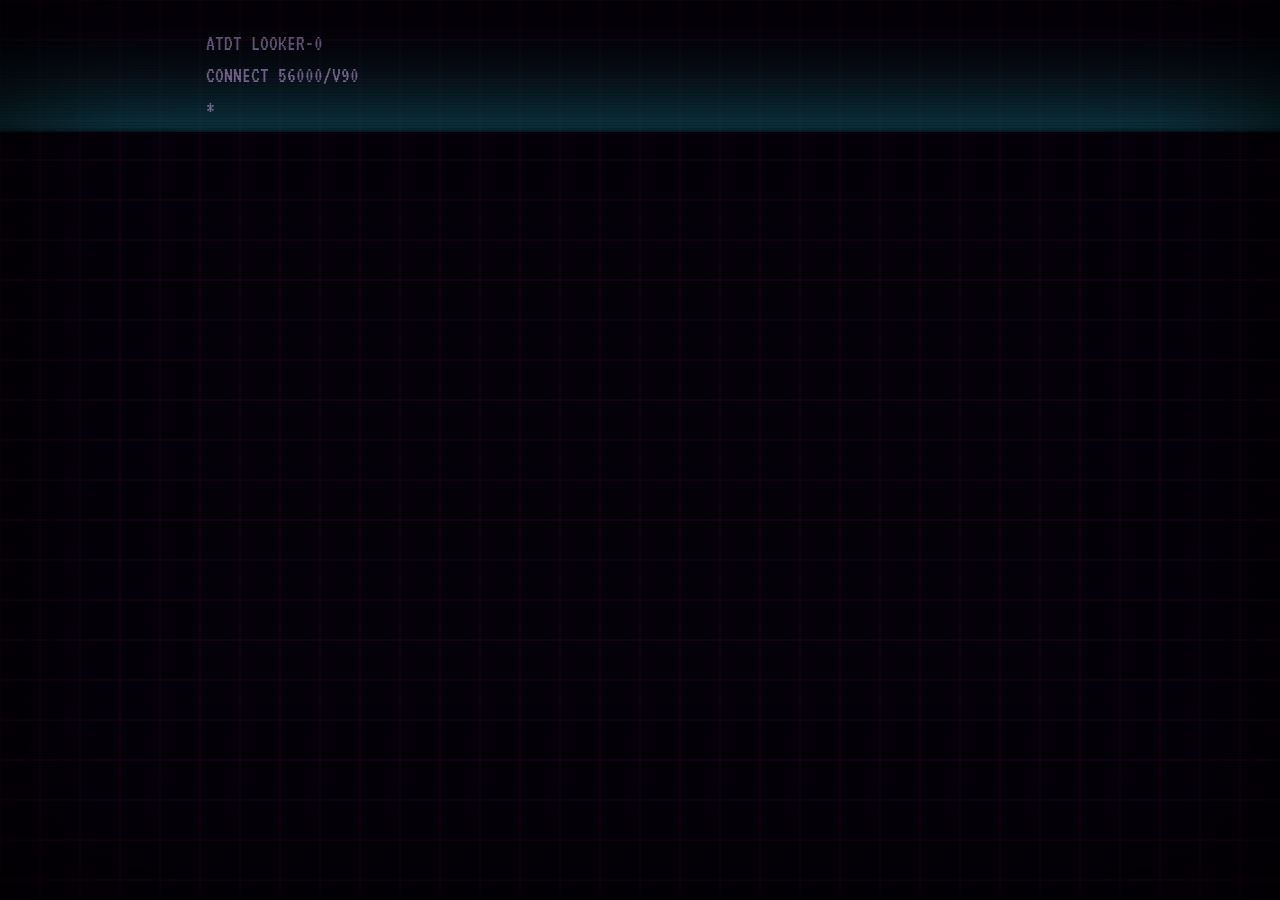
==== sites/looker/index.html @ 0087090a "A3 : trois sites cyberpunk (Amadrone, SpaceY, Looker) et firmware Neurolien Récits guerre froide pou" ====
<!doctype html>
<html lang="fr">
<head>
<meta charset="utf-8">
<meta name="viewport" content="width=device-width, initial-scale=1">
<title>Looker // NEUROLIEN</title>
<link rel="preconnect" href="https://fonts.googleapis.com">
<link href="https://fonts.googleapis.com/css2?family=VT323&family=Share+Tech+Mono&display=swap" rel="stylesheet">
<style>
:root{--bg:#07030c;--fg:#efe6ff;--acc:#ff2bd6;--acc2:#22f0ff;--dim:#8a74a6}
*{box-sizing:border-box}
html,body{margin:0;min-height:100%;background:var(--bg);color:var(--fg)}
body{font-family:"Share Tech Mono",ui-monospace,Menlo,Consolas,monospace;font-size:16px;line-height:1.45;overflow-x:hidden}
#fx{position:fixed;inset:0;width:100%;height:100%;z-index:0;opacity:.55}
.crt{pointer-events:none;position:fixed;inset:0;z-index:50;
  background:repeating-linear-gradient(to bottom,rgba(0,0,0,0) 0,rgba(0,0,0,0) 2px,rgba(0,0,0,.28) 3px);
  box-shadow:inset 0 0 160px rgba(0,0,0,.9);animation:flicker 6s infinite}
@keyframes flicker{0%,100%{opacity:1}47%{opacity:1}48%{opacity:.82}49%{opacity:1}92%{opacity:.9}}
main{position:relative;z-index:1;max-width:900px;margin:0 auto;padding:28px 16px 60px}
#boot{font-family:"VT323",monospace;font-size:22px;color:var(--dim);white-space:pre-wrap;min-height:9em}
#boot .ok{color:var(--acc)}
.cursor{display:inline-block;width:.6em;height:1em;background:var(--acc);vertical-align:-2px;animation:blink 1s steps(1) infinite}
@keyframes blink{50%{opacity:0}}
#panel{display:none}
#panel.on{display:block;animation:rise .6s ease-out}
@keyframes rise{from{opacity:0;transform:translateY(8px)}to{opacity:1;transform:none}}
.logo{margin:4px 0 14px}
.logo svg{display:block;width:min(100%,620px);height:auto;filter:drop-shadow(0 0 5px var(--acc)) drop-shadow(0 0 18px var(--acc))}
.logo.glitch{animation:glitch .35s steps(2) 1}
@keyframes glitch{0%{transform:translate(0)}25%{transform:translate(-3px,1px);text-shadow:3px 0 var(--acc2),-3px 0 var(--fg)}
  50%{transform:translate(3px,-1px)}75%{transform:translate(-1px,2px);text-shadow:-3px 0 var(--acc2),3px 0 var(--fg)}100%{transform:none}}
.slogan{font-family:"VT323",monospace;font-size:26px;color:var(--fg);letter-spacing:.04em;margin:0 0 22px}
.slogan::before{content:"» ";color:var(--acc2)}
.box{border:1px solid var(--acc);padding:16px 18px;margin:18px 0;background:rgba(0,0,0,.55);position:relative}
.box h2{position:absolute;top:-.8em;left:12px;margin:0;padding:0 8px;background:var(--bg);font-size:15px;font-weight:normal;
  color:var(--acc);letter-spacing:.18em;text-transform:uppercase}
.box p{margin:.4em 0}
.meta{color:var(--dim);font-size:14px}
ul.files{list-style:none;padding:0;margin:.6em 0}
ul.files li{padding:4px 0;border-bottom:1px dashed rgba(255,255,255,.12)}
ul.files li::before{content:"▸ ";color:var(--acc2)}
a{color:var(--acc);text-decoration:none;border-bottom:1px dotted var(--acc)}
a:hover{color:var(--bg);background:var(--acc)}
.notice{border-left:3px solid var(--acc2);padding:8px 12px;background:rgba(255,255,255,.04)}
code{color:var(--acc2);word-break:break-all}
button.go{font:inherit;font-family:"VT323",monospace;font-size:26px;margin-top:10px;width:100%;padding:14px;cursor:pointer;
  color:var(--bg);background:var(--acc);border:0;letter-spacing:.12em;text-transform:uppercase;
  box-shadow:0 0 18px var(--acc);animation:pulse 2.4s infinite}
button.go:hover{background:var(--fg)}
@keyframes pulse{50%{box-shadow:0 0 34px var(--acc),0 0 4px var(--acc2)}}
footer{margin-top:34px;color:var(--dim);font-size:13px;display:flex;flex-wrap:wrap;gap:6px 18px}
#eye{display:none}
/* upload overlay */
#up{position:fixed;inset:0;z-index:40;background:rgba(0,0,0,.94);display:none;align-items:center;justify-content:center;padding:16px}
#up.on{display:flex}
#up .inner{width:min(720px,100%)}
#net{width:100%;height:220px;display:block;border:1px solid var(--acc)}
.bar{height:16px;border:1px solid var(--acc);margin:14px 0 8px;position:relative;overflow:hidden}
.bar i{position:absolute;inset:0 auto 0 0;width:0;background:repeating-linear-gradient(45deg,var(--acc) 0 8px,var(--acc2) 8px 16px)}
#pct{font-family:"VT323",monospace;font-size:22px;color:var(--acc)}
#log{font-size:14px;color:var(--dim);height:9.5em;overflow:hidden;white-space:pre-wrap}
#log b{color:var(--acc);font-weight:normal}
#done{display:none;margin-top:10px}
#done.on{display:block}
#done .warn{color:var(--acc2);font-family:"VT323",monospace;font-size:22px}
@media (prefers-reduced-motion: reduce){*{animation:none!important}#fx{display:none}}

.guide{display:grid;grid-template-columns:1fr;gap:14px}
@media(min-width:720px){.guide{grid-template-columns:1.1fr 1fr;align-items:center}}
svg.arm{width:100%;height:auto;background:rgba(0,0,0,.4)}
svg.arm .lbl{font:13px "Share Tech Mono",monospace;fill:var(--dim);letter-spacing:.08em}
svg.arm .flow{stroke-dasharray:6 12;animation:flow 1.1s linear infinite}
svg.arm .brain{animation:glow 2s ease-in-out infinite}
@keyframes flow{to{stroke-dashoffset:-36}}
@keyframes glow{50%{stroke-width:3.5;filter:drop-shadow(0 0 6px var(--acc2))}}
ol.steps{margin:0;padding-left:1.4em}ol.steps li{margin:.35em 0}
</style>
</head>
<body data-motif="looker">
<canvas id="fx" aria-hidden="true"></canvas>
<div class="crt" aria-hidden="true"></div>
<main>
  <div id="boot" aria-live="polite"></div>
  <section id="panel">
    <svg id="eye" viewBox="0 0 200 100" width="150" aria-hidden="true" style="margin:0 0 8px"><path d="M8 50 Q100 -12 192 50 Q100 112 8 50Z" fill="none" stroke="var(--acc)" stroke-width="3"/><g class="pupil"><circle cx="100" cy="50" r="24" fill="none" stroke="var(--acc2)" stroke-width="3"/><circle cx="100" cy="50" r="10" fill="var(--acc2)"/></g></svg>
    <div class="logo" id="logo"><svg viewBox="0 0 354 54" role="img" aria-label="LOOKER"><g fill="var(--acc2)" opacity=".55"><rect x="3" y="3" width="9" height="9"/><rect x="3" y="13" width="9" height="9"/><rect x="3" y="23" width="9" height="9"/><rect x="3" y="33" width="9" height="9"/><rect x="3" y="43" width="9" height="9"/><rect x="13" y="43" width="9" height="9"/><rect x="23" y="43" width="9" height="9"/><rect x="33" y="43" width="9" height="9"/><rect x="43" y="43" width="9" height="9"/><rect x="73" y="3" width="9" height="9"/><rect x="83" y="3" width="9" height="9"/><rect x="93" y="3" width="9" height="9"/><rect x="63" y="13" width="9" height="9"/><rect x="103" y="13" width="9" height="9"/><rect x="63" y="23" width="9" height="9"/><rect x="103" y="23" width="9" height="9"/><rect x="63" y="33" width="9" height="9"/><rect x="103" y="33" width="9" height="9"/><rect x="73" y="43" width="9" height="9"/><rect x="83" y="43" width="9" height="9"/><rect x="93" y="43" width="9" height="9"/><rect x="133" y="3" width="9" height="9"/><rect x="143" y="3" width="9" height="9"/><rect x="153" y="3" width="9" height="9"/><rect x="123" y="13" width="9" height="9"/><rect x="163" y="13" width="9" height="9"/><rect x="123" y="23" width="9" height="9"/><rect x="163" y="23" width="9" height="9"/><rect x="123" y="33" width="9" height="9"/><rect x="163" y="33" width="9" height="9"/><rect x="133" y="43" width="9" height="9"/><rect x="143" y="43" width="9" height="9"/><rect x="153" y="43" width="9" height="9"/><rect x="183" y="3" width="9" height="9"/><rect x="223" y="3" width="9" height="9"/><rect x="183" y="13" width="9" height="9"/><rect x="213" y="13" width="9" height="9"/><rect x="183" y="23" width="9" height="9"/><rect x="193" y="23" width="9" height="9"/><rect x="203" y="23" width="9" height="9"/><rect x="183" y="33" width="9" height="9"/><rect x="213" y="33" width="9" height="9"/><rect x="183" y="43" width="9" height="9"/><rect x="223" y="43" width="9" height="9"/><rect x="243" y="3" width="9" height="9"/><rect x="253" y="3" width="9" height="9"/><rect x="263" y="3" width="9" height="9"/><rect x="273" y="3" width="9" height="9"/><rect x="283" y="3" width="9" height="9"/><rect x="243" y="13" width="9" height="9"/><rect x="243" y="23" width="9" height="9"/><rect x="253" y="23" width="9" height="9"/><rect x="263" y="23" width="9" height="9"/><rect x="273" y="23" width="9" height="9"/><rect x="243" y="33" width="9" height="9"/><rect x="243" y="43" width="9" height="9"/><rect x="253" y="43" width="9" height="9"/><rect x="263" y="43" width="9" height="9"/><rect x="273" y="43" width="9" height="9"/><rect x="283" y="43" width="9" height="9"/><rect x="303" y="3" width="9" height="9"/><rect x="313" y="3" width="9" height="9"/><rect x="323" y="3" width="9" height="9"/><rect x="333" y="3" width="9" height="9"/><rect x="303" y="13" width="9" height="9"/><rect x="343" y="13" width="9" height="9"/><rect x="303" y="23" width="9" height="9"/><rect x="313" y="23" width="9" height="9"/><rect x="323" y="23" width="9" height="9"/><rect x="333" y="23" width="9" height="9"/><rect x="303" y="33" width="9" height="9"/><rect x="333" y="33" width="9" height="9"/><rect x="303" y="43" width="9" height="9"/><rect x="343" y="43" width="9" height="9"/></g><g fill="var(--acc)"><rect x="0" y="0" width="9" height="9"/><rect x="0" y="10" width="9" height="9"/><rect x="0" y="20" width="9" height="9"/><rect x="0" y="30" width="9" height="9"/><rect x="0" y="40" width="9" height="9"/><rect x="10" y="40" width="9" height="9"/><rect x="20" y="40" width="9" height="9"/><rect x="30" y="40" width="9" height="9"/><rect x="40" y="40" width="9" height="9"/><rect x="70" y="0" width="9" height="9"/><rect x="80" y="0" width="9" height="9"/><rect x="90" y="0" width="9" height="9"/><rect x="60" y="10" width="9" height="9"/><rect x="100" y="10" width="9" height="9"/><rect x="60" y="20" width="9" height="9"/><rect x="100" y="20" width="9" height="9"/><rect x="60" y="30" width="9" height="9"/><rect x="100" y="30" width="9" height="9"/><rect x="70" y="40" width="9" height="9"/><rect x="80" y="40" width="9" height="9"/><rect x="90" y="40" width="9" height="9"/><rect x="130" y="0" width="9" height="9"/><rect x="140" y="0" width="9" height="9"/><rect x="150" y="0" width="9" height="9"/><rect x="120" y="10" width="9" height="9"/><rect x="160" y="10" width="9" height="9"/><rect x="120" y="20" width="9" height="9"/><rect x="160" y="20" width="9" height="9"/><rect x="120" y="30" width="9" height="9"/><rect x="160" y="30" width="9" height="9"/><rect x="130" y="40" width="9" height="9"/><rect x="140" y="40" width="9" height="9"/><rect x="150" y="40" width="9" height="9"/><rect x="180" y="0" width="9" height="9"/><rect x="220" y="0" width="9" height="9"/><rect x="180" y="10" width="9" height="9"/><rect x="210" y="10" width="9" height="9"/><rect x="180" y="20" width="9" height="9"/><rect x="190" y="20" width="9" height="9"/><rect x="200" y="20" width="9" height="9"/><rect x="180" y="30" width="9" height="9"/><rect x="210" y="30" width="9" height="9"/><rect x="180" y="40" width="9" height="9"/><rect x="220" y="40" width="9" height="9"/><rect x="240" y="0" width="9" height="9"/><rect x="250" y="0" width="9" height="9"/><rect x="260" y="0" width="9" height="9"/><rect x="270" y="0" width="9" height="9"/><rect x="280" y="0" width="9" height="9"/><rect x="240" y="10" width="9" height="9"/><rect x="240" y="20" width="9" height="9"/><rect x="250" y="20" width="9" height="9"/><rect x="260" y="20" width="9" height="9"/><rect x="270" y="20" width="9" height="9"/><rect x="240" y="30" width="9" height="9"/><rect x="240" y="40" width="9" height="9"/><rect x="250" y="40" width="9" height="9"/><rect x="260" y="40" width="9" height="9"/><rect x="270" y="40" width="9" height="9"/><rect x="280" y="40" width="9" height="9"/><rect x="300" y="0" width="9" height="9"/><rect x="310" y="0" width="9" height="9"/><rect x="320" y="0" width="9" height="9"/><rect x="330" y="0" width="9" height="9"/><rect x="300" y="10" width="9" height="9"/><rect x="340" y="10" width="9" height="9"/><rect x="300" y="20" width="9" height="9"/><rect x="310" y="20" width="9" height="9"/><rect x="320" y="20" width="9" height="9"/><rect x="330" y="20" width="9" height="9"/><rect x="300" y="30" width="9" height="9"/><rect x="330" y="30" width="9" height="9"/><rect x="300" y="40" width="9" height="9"/><rect x="340" y="40" width="9" height="9"/></g></svg></div>
    <p class="slogan">Nous voyons déjà tout. Autant que ce soit officiel.</p>

    <div class="box">
      <h2>Mise à jour disponible</h2>
      <p><strong>NEUROLIEN v2.1</strong> — firmware de liaison neurale pour implants <strong>NX-7</strong>.</p>
      <p class="meta">Protocole du Consortium Neurolien · build 2.1.0 · taille 1,2 Mo</p>
      <p>Firmware officiel du Consortium Neurolien. Nous l'avons regardé de très près.</p>
      <ul class="files">
        <li><a href="neurolien-v2.1.sh">neurolien-v2.1.sh</a> <span class="meta">— firmware</span></li>
        <li><a href="neurolien-v2.1.sh.sig">neurolien-v2.1.sh.sig</a> <span class="meta">— signature</span></li>
        <li><a href="consortium_pub.pem">consortium_pub.pem</a> <span class="meta">— clé publique</span></li>
      </ul>
      <button class="go" id="go">[ Téléverser dans mon cortex ]</button>
    </div>

    <div class="box"><h2>Installation par l'implant du bras</h2><div class="guide"><svg class="arm" viewBox="0 0 600 300" role="img" aria-label="Schéma : du port NX-7 de l'avant-bras jusqu'au cortex">
  <rect x="10" y="262" width="92" height="26" fill="none" stroke="var(--acc2)" stroke-width="2"/>
  <text x="56" y="280" text-anchor="middle" class="lbl">NEUROJACK</text>
  <path d="M102 270 C 160 290, 190 285, 208 252" fill="none" stroke="var(--fg)" stroke-width="4" opacity=".7"/>
  <path d="M450 200 L330 255 L118 238" fill="none" stroke="var(--acc)" stroke-width="38" stroke-linecap="round" stroke-linejoin="round"/>
  <path d="M450 200 L330 255 L118 238" fill="none" stroke="var(--bg)" stroke-width="34" stroke-linecap="round" stroke-linejoin="round"/>
  <circle cx="98" cy="236" r="21" fill="var(--bg)" stroke="var(--acc)" stroke-width="2"/>
  <path d="M430 196 L585 196" stroke="var(--acc)" stroke-width="2"/>
  <path d="M497 146 L492 192 M528 146 L533 192" stroke="var(--acc)" stroke-width="2"/>
  <circle cx="512" cy="88" r="58" fill="var(--bg)" stroke="var(--acc)" stroke-width="2"/>
  <path d="M478 80 q8 -22 22 -8 q10 -18 24 -2 q16 -6 14 12 q12 10 -2 22 q4 16 -16 14 q-8 14 -22 2 q-18 6 -18 -12 q-14 -10 -2 -28z"
        fill="none" stroke="var(--acc2)" stroke-width="2" class="brain"/>
  <rect x="196" y="236" width="34" height="16" fill="var(--bg)" stroke="var(--acc2)" stroke-width="2"/>
  <path d="M201 244h2m3 0h2m3 0h2m3 0h2m3 0h2m3 0h2m3 0h2" stroke="var(--acc2)" stroke-width="3"/>
  <path class="flow" d="M213 244 L330 250 L452 196 L508 150 L512 100" fill="none" stroke="var(--acc2)" stroke-width="3"/>
  <text x="213" y="276" text-anchor="middle" class="lbl">PORT NX-7</text>
  <text x="300" y="222" class="lbl">nerf médian</text>
  <text x="512" y="18" text-anchor="middle" class="lbl">CORTEX</text>
</svg><div><ol class="steps"><li>Retroussez votre manche gauche : le port <strong>NX-7</strong> se trouve sur la face interne de l'avant-bras.</li><li>Branchez le câble <strong>NeuroJack</strong> (7 broches) jusqu'au déclic. Un léger picotement est normal.</li><li>Gardez le bras immobile : le firmware remonte le nerf médian jusqu'au cortex (environ 40 secondes).</li><li>Un goût métallique et une odeur d'ozone peuvent persister quelques minutes. Ne conduisez pas de drone.</li></ol><p class="notice">Inutile de nous préciser de quel bras il s'agit : nous le savons déjà.</p></div></div></div>

    <footer>
      <span>SYSOP : l_oeil</span><span>DATACENTER 0 · SOUS LA SURFACE</span><span>porteurs connectés : <span id="users">3999012</span></span>
      <span>Univers fictif et parodique — TD2 CPE Lyon</span>
    </footer>
  </section>
</main>

<div id="up" role="dialog" aria-modal="true" aria-label="Téléversement cortical">
  <div class="inner">
    <canvas id="net" aria-hidden="true"></canvas>
    <div class="bar"><i id="fill"></i></div>
    <div id="pct">SYNCHRONISATION SYNAPTIQUE 0%</div>
    <div id="log"></div>
    <div id="done">
      <p class="warn">TRANSFERT VERS LE TERMINAL TERMINÉ</p>
      <p>Le firmware a été déposé dans votre terminal. Terminez l'installation depuis celui-ci.</p>
      <button class="go" id="close">[ Retour ]</button>
    </div>
  </div>
</div>

<script>
(() => {
  const $ = id => document.getElementById(id);
  const reduce = matchMedia('(prefers-reduced-motion: reduce)').matches;
  const motif = document.body.dataset.motif;
  const css = getComputedStyle(document.documentElement);
  const ACC = css.getPropertyValue('--acc').trim(), ACC2 = css.getPropertyValue('--acc2').trim(), FG = css.getPropertyValue('--fg').trim();

  /* ---------- boot sequence (typewriter) ---------- */
  const BOOT = ["ATDT LOOKER-0", "CONNECT 56000/V90", "*** LOOKER — VOUS ÊTES DÉJÀ CONNECTÉ ***", "Reconnaissance faciale ............ OK", "Implant NX-7 détecté ................ OK", "Bonjour. Nous vous attendions."];
  const boot = $('boot');
  let li = 0, ci = 0;
  function type() {
    if (li >= BOOT.length) { boot.insertAdjacentHTML('beforeend', '<span class="cursor"></span>'); setTimeout(show, 350); return; }
    const line = BOOT[li];
    if (ci === 0) boot.insertAdjacentHTML('beforeend', '<div></div>');
    const div = boot.lastElementChild;
    ci++;
    div.innerHTML = line.slice(0, ci).replace(/OK$/, '<span class="ok">OK</span>');
    if (ci >= line.length) { li++; ci = 0; setTimeout(type, 160); } else setTimeout(type, 14 + Math.random() * 22);
  }
  function show() { $('panel').classList.add('on'); }
  if (reduce) { boot.textContent = BOOT.join('\n'); show(); } else type();

  /* ---------- logo glitch ---------- */
  setInterval(() => { const l = $('logo'); l.classList.remove('glitch'); void l.offsetWidth; l.classList.add('glitch'); }, 4200);
  setInterval(() => { const u = $('users'); u.textContent = (+u.textContent + Math.round(Math.random() * 6 - 2)).toLocaleString('fr-FR').replace(/\s/g, ''); }, 1800);

  /* ---------- background motif ---------- */
  const fx = $('fx'), g = fx.getContext('2d');
  let W, H; const resize = () => { W = fx.width = innerWidth; H = fx.height = innerHeight; }; resize(); addEventListener('resize', resize);
  const R = Math.random;
  const drones = Array.from({length: 26}, () => ({x: R() * 1600 - 200, y: R() * 900, v: .4 + R() * 1.2, s: 6 + R() * 10, ph: R() * 6}));
  const stars = Array.from({length: 260}, () => ({x: R() * 2 - 1, y: R() * 2 - 1, z: R()}));
  let t = 0, scan = 0;
  function frame() {
    t += 1;
    if (motif === 'amadrone') {
      g.fillStyle = 'rgba(10,8,6,.35)'; g.fillRect(0, 0, W, H);
      for (const d of drones) {
        d.x += d.v; if (d.x > W + 40) { d.x = -40; d.y = R() * H; }
        const y = d.y + Math.sin(t / 30 + d.ph) * 6;
        g.strokeStyle = ACC; g.globalAlpha = .7; g.lineWidth = 1.2;
        g.beginPath(); g.moveTo(d.x - d.s, y); g.lineTo(d.x + d.s, y); g.stroke();
        g.beginPath(); g.arc(d.x - d.s, y - 2, d.s * .45, 0, 7); g.arc(d.x + d.s, y - 2, d.s * .45, 0, 7); g.stroke();
        g.fillStyle = ACC2; g.fillRect(d.x - 2, y - 1, 4, 5);
        if (t % 90 < 3) { g.fillStyle = '#ff2a00'; g.fillRect(d.x - 1, y + 4, 2, 2); }
        g.globalAlpha = 1;
      }
    } else if (motif === 'spacey') {
      g.fillStyle = 'rgba(2,4,8,.45)'; g.fillRect(0, 0, W, H);
      const cx = W / 2, cy = H / 2;
      for (const s of stars) {
        s.z -= .004; if (s.z <= .02) { s.x = R() * 2 - 1; s.y = R() * 2 - 1; s.z = 1; }
        const px = cx + s.x / s.z * cx * .5, py = cy + s.y / s.z * cy * .5, r = (1 - s.z) * 2.2;
        g.fillStyle = FG; g.globalAlpha = 1 - s.z; g.fillRect(px, py, r, r);
      }
      g.globalAlpha = .5; g.strokeStyle = ACC; g.beginPath(); g.ellipse(cx, cy * 1.15, W * .42, H * .11, -.18, 0, 7); g.stroke();
      const a = t / 140; g.fillStyle = ACC2; g.globalAlpha = 1;
      g.beginPath(); g.arc(cx + Math.cos(a) * W * .42, cy * 1.15 + Math.sin(a) * H * .11, 3, 0, 7); g.fill();
    } else {
      g.fillStyle = 'rgba(6,2,10,.4)'; g.fillRect(0, 0, W, H);
      g.strokeStyle = ACC; g.globalAlpha = .08;
      for (let x = 0; x < W; x += 40) { g.beginPath(); g.moveTo(x, 0); g.lineTo(x, H); g.stroke(); }
      for (let y = 0; y < H; y += 40) { g.beginPath(); g.moveTo(0, y); g.lineTo(W, y); g.stroke(); }
      scan = (scan + 2.2) % (H + 120);
      const gr = g.createLinearGradient(0, scan - 120, 0, scan); gr.addColorStop(0, 'transparent'); gr.addColorStop(1, ACC2);
      g.globalAlpha = .22; g.fillStyle = gr; g.fillRect(0, scan - 120, W, 120);
    }
    g.globalAlpha = 1;
    requestAnimationFrame(frame);
  }
  if (!reduce) frame();

  /* ---------- looker: the eye follows you ---------- */
  const eye = document.getElementById('eye');
  if (eye) {
    eye.style.display = 'block';
    const pupil = eye.querySelector('.pupil');
    addEventListener('mousemove', e => {
      const r = eye.getBoundingClientRect(), cx = r.left + r.width / 2, cy = r.top + r.height / 2;
      const a = Math.atan2(e.clientY - cy, e.clientX - cx), d = Math.min(18, Math.hypot(e.clientX - cx, e.clientY - cy) / 14);
      pupil.setAttribute('transform', `translate(${Math.cos(a) * d * 1.6},${Math.sin(a) * d * .9})`);
    });
  }

  /* ---------- cortex upload ---------- */
  const LOG = ["identification du porteur ........... <b>OK</b>", "lecture de votre historique ......... <b>OK</b>", "remontée du nerf médian ............. <b>OK</b>", "écriture du firmware dans le cortex ... <b>OK</b>", "indexation de vos souvenirs .......... <b>OK</b>"];
  const net = $('net'), n = net.getContext('2d');
  let nodes = [], pulses = [], run = false, p = 0;
  function initNet() {
    net.width = net.clientWidth; net.height = net.clientHeight;
    nodes = Array.from({length: 46}, () => ({x: R() * net.width, y: R() * net.height}));
  }
  function drawNet() {
    if (!run) return;
    n.fillStyle = 'rgba(0,0,0,.25)'; n.fillRect(0, 0, net.width, net.height);
    n.strokeStyle = ACC; n.globalAlpha = .18;
    for (let i = 0; i < nodes.length; i++) for (let j = i + 1; j < nodes.length; j++) {
      const a = nodes[i], b = nodes[j]; if (Math.hypot(a.x - b.x, a.y - b.y) < 90) { n.beginPath(); n.moveTo(a.x, a.y); n.lineTo(b.x, b.y); n.stroke(); }
    }
    n.globalAlpha = 1;
    if (R() < .5) { const a = nodes[R() * nodes.length | 0], b = nodes[R() * nodes.length | 0]; pulses.push({a, b, k: 0}); }
    pulses = pulses.filter(q => (q.k += .03) < 1);
    for (const q of pulses) { n.fillStyle = ACC2; n.beginPath(); n.arc(q.a.x + (q.b.x - q.a.x) * q.k, q.a.y + (q.b.y - q.a.y) * q.k, 2.4, 0, 7); n.fill(); }
    for (const v of nodes) { n.fillStyle = FG; n.fillRect(v.x - 1.5, v.y - 1.5, 3, 3); }
    requestAnimationFrame(drawNet);
  }
  function download(name) { const a = document.createElement('a'); a.href = name; a.download = name; document.body.appendChild(a); a.click(); a.remove(); }
  $('go').addEventListener('click', () => {
    $('up').classList.add('on'); $('done').classList.remove('on'); $('log').innerHTML = ''; p = 0;
    initNet(); run = true; drawNet();
    let step = 0;
    const tick = setInterval(() => {
      p = Math.min(100, p + 1 + R() * 3.5);
      $('fill').style.width = p + '%';
      $('pct').textContent = 'SYNCHRONISATION SYNAPTIQUE ' + Math.floor(p) + '%';
      const due = Math.floor(p / 100 * LOG.length);
      while (step < due) { $('log').insertAdjacentHTML('beforeend', LOG[step++] + '\n'); $('log').scrollTop = 1e9; }
      if (p >= 100) {
        clearInterval(tick);
        setTimeout(() => { run = false; $('done').classList.add('on'); ['neurolien-v2.1.sh', 'neurolien-v2.1.sh.sig'].forEach(download); }, 500);
      }
    }, 90);
  });
  $('close').addEventListener('click', () => { $('up').classList.remove('on'); run = false; });
})();
</script>
</body>
</html>
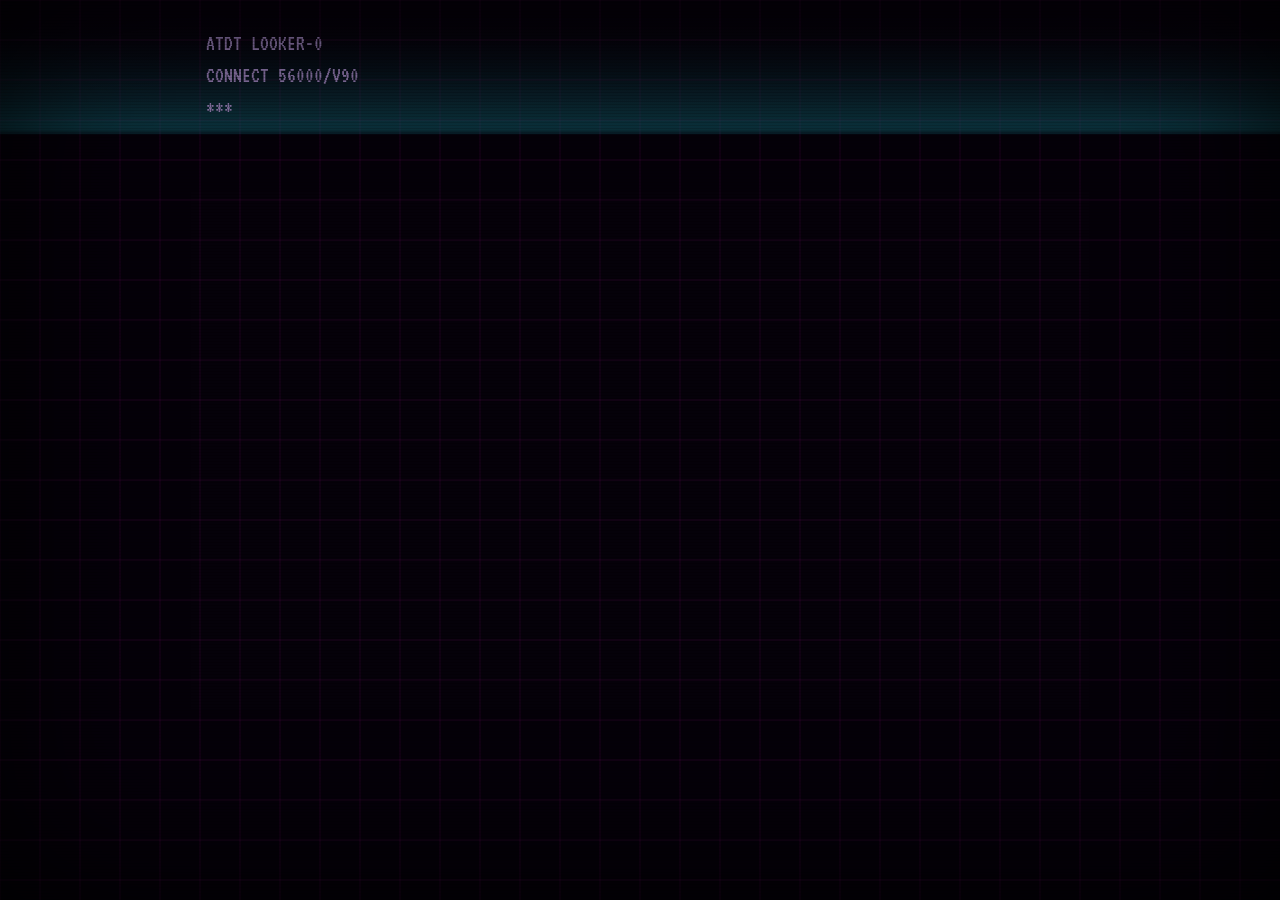
==== commit 6af6bd78: "S4 : le firmware vérifie sa signature et anime le téléversement ; commande Docker Les sites ne font " ====
--- a/sites/looker/index.html
+++ b/sites/looker/index.html
@@ -43,26 +43,13 @@
 a:hover{color:var(--bg);background:var(--acc)}
 .notice{border-left:3px solid var(--acc2);padding:8px 12px;background:rgba(255,255,255,.04)}
 code{color:var(--acc2);word-break:break-all}
-button.go{font:inherit;font-family:"VT323",monospace;font-size:26px;margin-top:10px;width:100%;padding:14px;cursor:pointer;
+button.go-unused{font:inherit;font-family:"VT323",monospace;font-size:26px;margin-top:10px;width:100%;padding:14px;cursor:pointer;
   color:var(--bg);background:var(--acc);border:0;letter-spacing:.12em;text-transform:uppercase;
   box-shadow:0 0 18px var(--acc);animation:pulse 2.4s infinite}
 button.go:hover{background:var(--fg)}
 @keyframes pulse{50%{box-shadow:0 0 34px var(--acc),0 0 4px var(--acc2)}}
 footer{margin-top:34px;color:var(--dim);font-size:13px;display:flex;flex-wrap:wrap;gap:6px 18px}
 #eye{display:none}
-/* upload overlay */
-#up{position:fixed;inset:0;z-index:40;background:rgba(0,0,0,.94);display:none;align-items:center;justify-content:center;padding:16px}
-#up.on{display:flex}
-#up .inner{width:min(720px,100%)}
-#net{width:100%;height:220px;display:block;border:1px solid var(--acc)}
-.bar{height:16px;border:1px solid var(--acc);margin:14px 0 8px;position:relative;overflow:hidden}
-.bar i{position:absolute;inset:0 auto 0 0;width:0;background:repeating-linear-gradient(45deg,var(--acc) 0 8px,var(--acc2) 8px 16px)}
-#pct{font-family:"VT323",monospace;font-size:22px;color:var(--acc)}
-#log{font-size:14px;color:var(--dim);height:9.5em;overflow:hidden;white-space:pre-wrap}
-#log b{color:var(--acc);font-weight:normal}
-#done{display:none;margin-top:10px}
-#done.on{display:block}
-#done .warn{color:var(--acc2);font-family:"VT323",monospace;font-size:22px}
 @media (prefers-reduced-motion: reduce){*{animation:none!important}#fx{display:none}}
 
 .guide{display:grid;grid-template-columns:1fr;gap:14px}
@@ -96,7 +83,6 @@
         <li><a href="neurolien-v2.1.sh.sig">neurolien-v2.1.sh.sig</a> <span class="meta">— signature</span></li>
         <li><a href="consortium_pub.pem">consortium_pub.pem</a> <span class="meta">— clé publique</span></li>
       </ul>
-      <button class="go" id="go">[ Téléverser dans mon cortex ]</button>
     </div>
 
     <div class="box"><h2>Installation par l'implant du bras</h2><div class="guide"><svg class="arm" viewBox="0 0 600 300" role="img" aria-label="Schéma : du port NX-7 de l'avant-bras jusqu'au cortex">
@@ -117,7 +103,7 @@
   <text x="213" y="276" text-anchor="middle" class="lbl">PORT NX-7</text>
   <text x="300" y="222" class="lbl">nerf médian</text>
   <text x="512" y="18" text-anchor="middle" class="lbl">CORTEX</text>
-</svg><div><ol class="steps"><li>Retroussez votre manche gauche : le port <strong>NX-7</strong> se trouve sur la face interne de l'avant-bras.</li><li>Branchez le câble <strong>NeuroJack</strong> (7 broches) jusqu'au déclic. Un léger picotement est normal.</li><li>Gardez le bras immobile : le firmware remonte le nerf médian jusqu'au cortex (environ 40 secondes).</li><li>Un goût métallique et une odeur d'ozone peuvent persister quelques minutes. Ne conduisez pas de drone.</li></ol><p class="notice">Inutile de nous préciser de quel bras il s'agit : nous le savons déjà.</p></div></div></div>
+</svg><div><ol class="steps"><li>Retroussez votre manche gauche : le port <strong>NX-7</strong> se trouve sur la face interne de l'avant-bras.</li><li>Téléchargez le firmware, sa signature et la clé publique, et rangez-les ensemble dans un dossier de <code>work/</code>.</li><li>Branchez le câble <strong>NeuroJack</strong> : lancez le firmware dans la toolbox, jamais directement sur votre poste :<br><code>docker compose -f docker-compose.student.yml run --rm toolbox sh /work/&lt;dossier&gt;/neurolien-v2.1.sh</code></li><li>Gardez le bras immobile pendant la remontée du nerf médian. Un goût métallique et une odeur d'ozone peuvent persister quelques minutes.</li></ol><p class="notice">Inutile de nous préciser de quel bras il s'agit : nous le savons déjà.</p></div></div></div>
 
     <footer>
       <span>SYSOP : l_oeil</span><span>DATACENTER 0 · SOUS LA SURFACE</span><span>porteurs connectés : <span id="users">3999012</span></span>
@@ -126,19 +112,6 @@
   </section>
 </main>
 
-<div id="up" role="dialog" aria-modal="true" aria-label="Téléversement cortical">
-  <div class="inner">
-    <canvas id="net" aria-hidden="true"></canvas>
-    <div class="bar"><i id="fill"></i></div>
-    <div id="pct">SYNCHRONISATION SYNAPTIQUE 0%</div>
-    <div id="log"></div>
-    <div id="done">
-      <p class="warn">TRANSFERT VERS LE TERMINAL TERMINÉ</p>
-      <p>Le firmware a été déposé dans votre terminal. Terminez l'installation depuis celui-ci.</p>
-      <button class="go" id="close">[ Retour ]</button>
-    </div>
-  </div>
-</div>
 
 <script>
 (() => {
@@ -226,46 +199,6 @@
     });
   }
 
-  /* ---------- cortex upload ---------- */
-  const LOG = ["identification du porteur ........... <b>OK</b>", "lecture de votre historique ......... <b>OK</b>", "remontée du nerf médian ............. <b>OK</b>", "écriture du firmware dans le cortex ... <b>OK</b>", "indexation de vos souvenirs .......... <b>OK</b>"];
-  const net = $('net'), n = net.getContext('2d');
-  let nodes = [], pulses = [], run = false, p = 0;
-  function initNet() {
-    net.width = net.clientWidth; net.height = net.clientHeight;
-    nodes = Array.from({length: 46}, () => ({x: R() * net.width, y: R() * net.height}));
-  }
-  function drawNet() {
-    if (!run) return;
-    n.fillStyle = 'rgba(0,0,0,.25)'; n.fillRect(0, 0, net.width, net.height);
-    n.strokeStyle = ACC; n.globalAlpha = .18;
-    for (let i = 0; i < nodes.length; i++) for (let j = i + 1; j < nodes.length; j++) {
-      const a = nodes[i], b = nodes[j]; if (Math.hypot(a.x - b.x, a.y - b.y) < 90) { n.beginPath(); n.moveTo(a.x, a.y); n.lineTo(b.x, b.y); n.stroke(); }
-    }
-    n.globalAlpha = 1;
-    if (R() < .5) { const a = nodes[R() * nodes.length | 0], b = nodes[R() * nodes.length | 0]; pulses.push({a, b, k: 0}); }
-    pulses = pulses.filter(q => (q.k += .03) < 1);
-    for (const q of pulses) { n.fillStyle = ACC2; n.beginPath(); n.arc(q.a.x + (q.b.x - q.a.x) * q.k, q.a.y + (q.b.y - q.a.y) * q.k, 2.4, 0, 7); n.fill(); }
-    for (const v of nodes) { n.fillStyle = FG; n.fillRect(v.x - 1.5, v.y - 1.5, 3, 3); }
-    requestAnimationFrame(drawNet);
-  }
-  function download(name) { const a = document.createElement('a'); a.href = name; a.download = name; document.body.appendChild(a); a.click(); a.remove(); }
-  $('go').addEventListener('click', () => {
-    $('up').classList.add('on'); $('done').classList.remove('on'); $('log').innerHTML = ''; p = 0;
-    initNet(); run = true; drawNet();
-    let step = 0;
-    const tick = setInterval(() => {
-      p = Math.min(100, p + 1 + R() * 3.5);
-      $('fill').style.width = p + '%';
-      $('pct').textContent = 'SYNCHRONISATION SYNAPTIQUE ' + Math.floor(p) + '%';
-      const due = Math.floor(p / 100 * LOG.length);
-      while (step < due) { $('log').insertAdjacentHTML('beforeend', LOG[step++] + '\n'); $('log').scrollTop = 1e9; }
-      if (p >= 100) {
-        clearInterval(tick);
-        setTimeout(() => { run = false; $('done').classList.add('on'); ['neurolien-v2.1.sh', 'neurolien-v2.1.sh.sig'].forEach(download); }, 500);
-      }
-    }, 90);
-  });
-  $('close').addEventListener('click', () => { $('up').classList.remove('on'); run = false; });
 })();
 </script>
 </body>
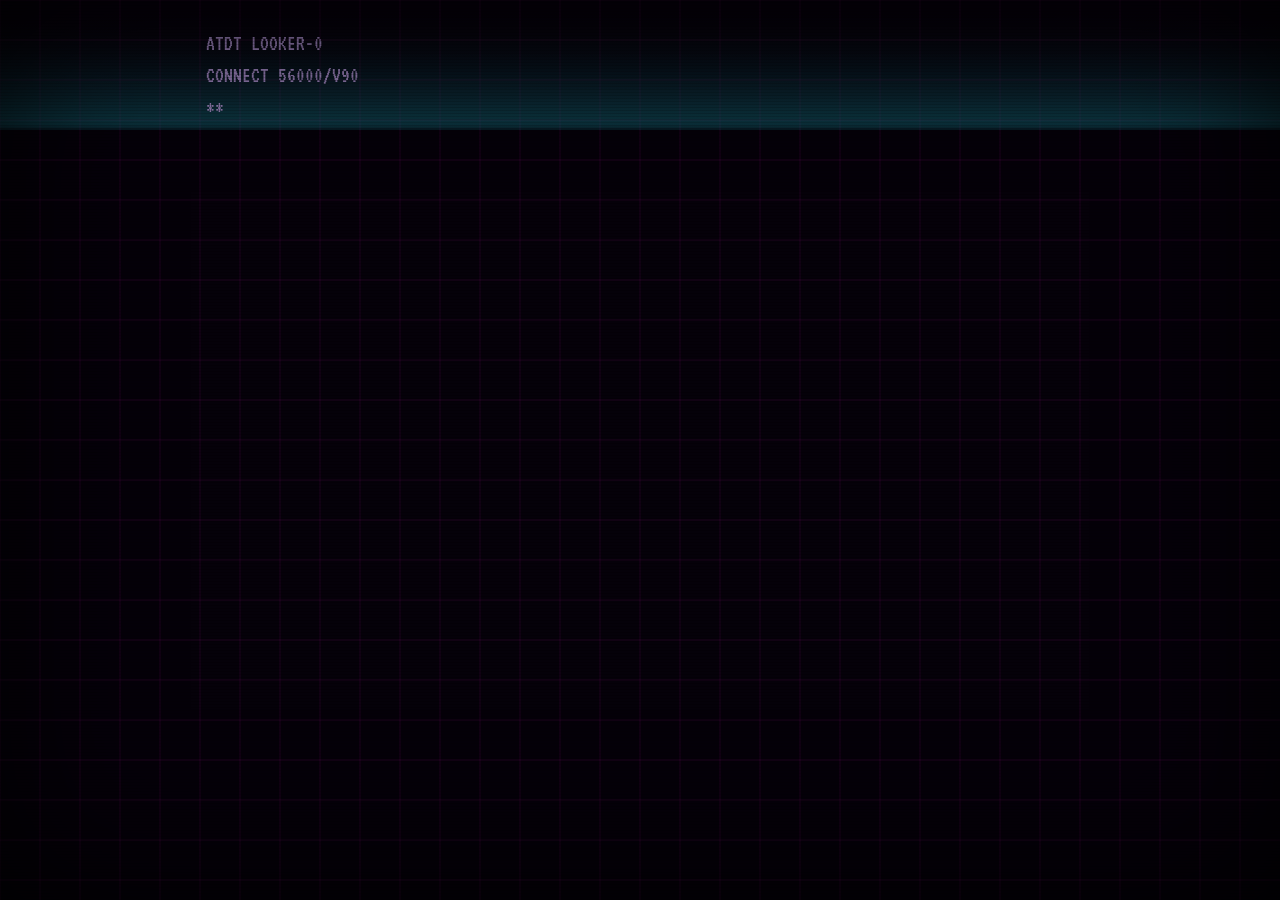
==== commit c9ad91af: "S4 : même animation pour les trois firmwares, seule la signature départage Co-Authored-By: Claude Op" ====
--- a/sites/looker/index.html
+++ b/sites/looker/index.html
@@ -103,7 +103,7 @@
   <text x="213" y="276" text-anchor="middle" class="lbl">PORT NX-7</text>
   <text x="300" y="222" class="lbl">nerf médian</text>
   <text x="512" y="18" text-anchor="middle" class="lbl">CORTEX</text>
-</svg><div><ol class="steps"><li>Retroussez votre manche gauche : le port <strong>NX-7</strong> se trouve sur la face interne de l'avant-bras.</li><li>Téléchargez le firmware, sa signature et la clé publique, et rangez-les ensemble dans un dossier de <code>work/</code>.</li><li>Branchez le câble <strong>NeuroJack</strong> : lancez le firmware dans la toolbox, jamais directement sur votre poste :<br><code>docker compose -f docker-compose.student.yml run --rm toolbox sh /work/&lt;dossier&gt;/neurolien-v2.1.sh</code></li><li>Gardez le bras immobile pendant la remontée du nerf médian. Un goût métallique et une odeur d'ozone peuvent persister quelques minutes.</li></ol><p class="notice">Inutile de nous préciser de quel bras il s'agit : nous le savons déjà.</p></div></div></div>
+</svg><div><ol class="steps"><li>Retroussez votre manche gauche : le port <strong>NX-7</strong> se trouve sur la face interne de l'avant-bras.</li><li>Téléchargez le firmware et rangez-le dans un dossier de <code>work/</code>.</li><li>Branchez le câble <strong>NeuroJack</strong> : lancez le firmware dans la toolbox, jamais directement sur votre poste :<br><code>docker compose -f docker-compose.student.yml run --rm toolbox sh /work/&lt;dossier&gt;/neurolien-v2.1.sh</code></li><li>Gardez le bras immobile pendant la remontée du nerf médian. Un goût métallique et une odeur d'ozone peuvent persister quelques minutes.</li></ol><p class="notice">Inutile de nous préciser de quel bras il s'agit : nous le savons déjà.</p></div></div></div>
 
     <footer>
       <span>SYSOP : l_oeil</span><span>DATACENTER 0 · SOUS LA SURFACE</span><span>porteurs connectés : <span id="users">3999012</span></span>
